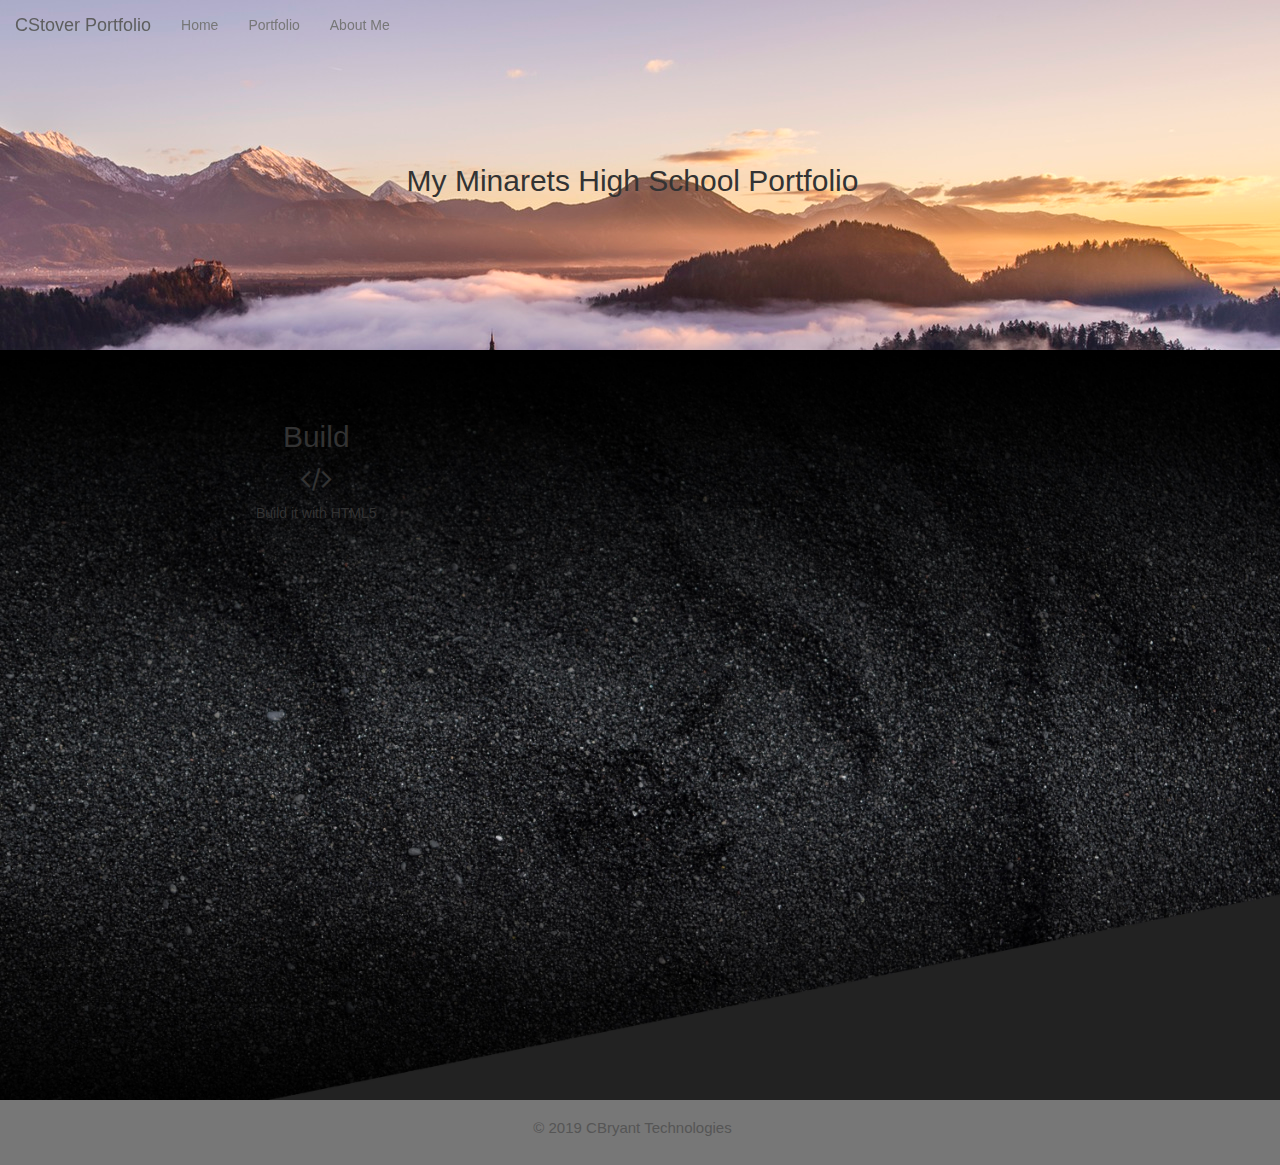
==== index.html @ f0dc2156 "Initial commit" ====
<!DOCTYPE html>
<html lang="en">
  <head>
    <meta charset="utf-8">
    <meta http-equiv="X-UA-Compatible" content="IE=edge">
    <meta name="viewport" content="width=device-width, initial-scale=1">
    <!-- The above 3 meta tags *must* come first in the head; any other head content must come *after* these tags -->
    <title>CS Portfolio</title>

    <!-- Fonts -->
    <link href='https://fonts.googleapis.com/css?family=Ubuntu:400,400italic,700|Raleway:400,400italic,700|Quicksand:400,700' rel='stylesheet' type='text/css'>

    <!-- Font Awesome -->
    <link rel="stylesheet" href="font-awesome-4.6.3/css/font-awesome.min.css">

    <!-- Bootstrap -->
    <link href="css/bootstrap.min.css" rel="stylesheet">
    <link rel="stylesheet" href="css/main.css">

    <!-- HTML5 shim and Respond.js for IE8 support of HTML5 elements and media queries -->
    <!-- WARNING: Respond.js doesn't work if you view the page via file:// -->
    <!--[if lt IE 9]>
      <script src="https://oss.maxcdn.com/html5shiv/3.7.2/html5shiv.min.js"></script>
      <script src="https://oss.maxcdn.com/respond/1.4.2/respond.min.js"></script>
    <![endif]-->
  </head>
  <body>

    <!-- Nav -->
    <nav class="navbar navbar-default navbar-fixed-top navigation">
      <div class="container-fluid">
        <!-- Brand and toggle get grouped for better mobile display -->
        <div class="navbar-header">
          <button type="button" class="navbar-toggle collapsed" data-toggle="collapse" data-target="#bs-example-navbar-collapse-1" aria-expanded="false">
            <span class="sr-only">Toggle navigation</span>
            <span class="icon-bar"></span>
            <span class="icon-bar"></span>
            <span class="icon-bar"></span>
          </button>
          <a class="navbar-brand" href="index.html">CStover Portfolio</a>
        </div>

        <!-- Collect the nav links, forms, and other content for toggling -->
        <div class="collapse navbar-collapse" id="bs-example-navbar-collapse-1">
          <ul class="nav navbar-nav">
            <li><a href="index.html">Home</a></li>
            <li><a href="portfolio.html">Portfolio</a></li>
            <li><a href="about.html">About Me</a></li>
          </ul>
        </div><!-- /.navbar-collapse -->
      </div><!-- /.container-fluid -->
    </nav>
    <!-- Nav End -->

    <!-- Hero -->
    <div id="hero" class="img-responsive">
      <div class="row">
        <div class="col-sm-6 col-sm-offset-3 quote-box">
          <h2>My Minarets High School Portfolio</h2>
        </div>
      </div>
    </div>
    <!-- Hero End -->

    <!-- Skills -->
    <div id="homeMe">
      <div class="row">
        <div class="col-sm-12 about-box">
          <div class="col-sm-2 col-sm-offset-2 steps">
            <h2>Build</h2>
            <i class="fa fa-code" aria-hidden="true"></i>
            <p>Build it with HTML5</p>
          </div>
        </div>
      </div>
    </div>
    <!-- Skills End -->

    <!-- Footer -->
    <footer class="row">
      <div class="col-sm-12">
        <h3>&copy; 2019 CBryant Technologies</h3>
      </div>
    </footer>




    <!-- jQuery (necessary for Bootstrap's JavaScript plugins) -->
    <script src="https://ajax.googleapis.com/ajax/libs/jquery/1.11.3/jquery.min.js"></script>
    <!-- Include all compiled plugins (below), or include individual files as needed -->
    <script src="js/bootstrap.min.js"></script>
  </body>
</html>
---- css/main.css ----
/* Fonts */



/* Nav */

.navigation{
  background-color: rgba(0,0,0,0);
  border: none;
}

/* Hero */

#hero{
  background-image: url("../img/home-hero.jpg");
  background-attachment: scroll;
  background-size: cover;
  min-height: 350px;
}

#hero h2{
  text-align: center;
  position: relative;
  top: 40px;
}

.quote-box{
  padding-top: 8%;
}

/* Home Me */

#homeMe{
  /* height: 300px;
  background-color: #999;
  border: 10px solid;
  border-color: #777 */
  background-image: url("../img/charcoal_background_cut.jpg");
  background-size: cover;
  min-height: 750px;
}

.about-box{
  padding-top: 50px;
}

.about-box i{
  font-size: 30px;
  padding-bottom: 10px;
}

.steps{
  text-align: center;
}

/* Footer */

footer{
  height: 65px;
  background-color: #777;
}

footer h3{
  text-align: center;
  color: #555;
  font-size: 15px;
}
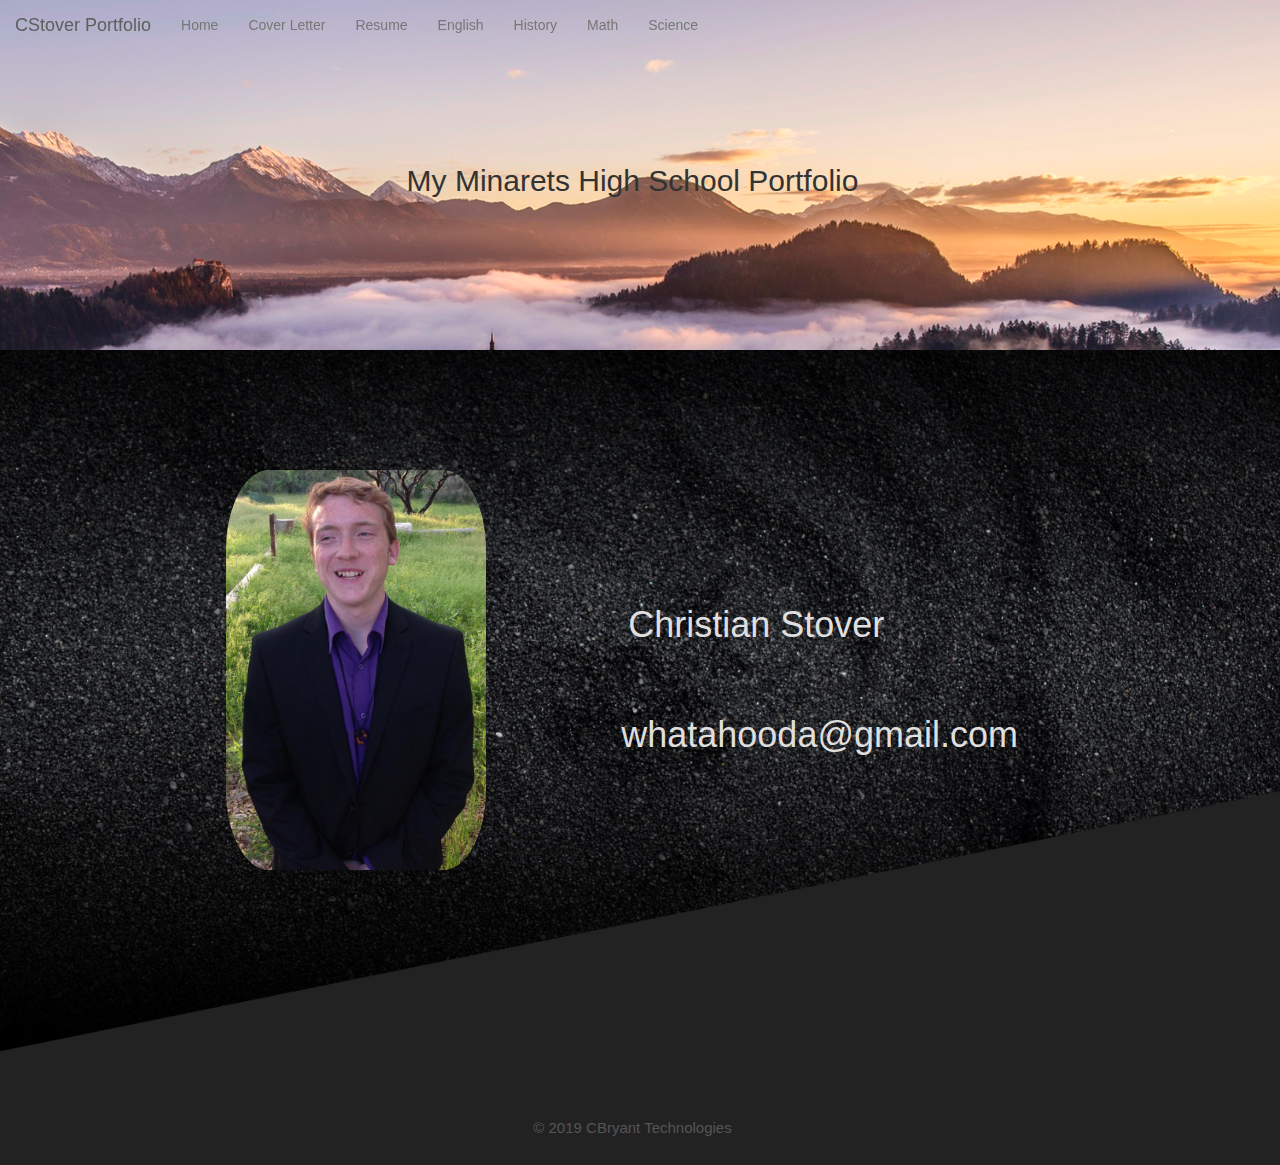
==== commit 5a91791e: "Resume and English pages" ====
--- a/index.html
+++ b/index.html
@@ -6,6 +6,9 @@
     <meta name="viewport" content="width=device-width, initial-scale=1">
     <!-- The above 3 meta tags *must* come first in the head; any other head content must come *after* these tags -->
     <title>CS Portfolio</title>
+
+    <!-- Favicon Logo -->
+    <link rel="icon" href="img/minarets-favicon-logo.png">
 
     <!-- Fonts -->
     <link href='https://fonts.googleapis.com/css?family=Ubuntu:400,400italic,700|Raleway:400,400italic,700|Quicksand:400,700' rel='stylesheet' type='text/css'>
@@ -44,8 +47,12 @@
         <div class="collapse navbar-collapse" id="bs-example-navbar-collapse-1">
           <ul class="nav navbar-nav">
             <li><a href="index.html">Home</a></li>
-            <li><a href="portfolio.html">Portfolio</a></li>
-            <li><a href="about.html">About Me</a></li>
+            <li><a href="cover-letter.html">Cover Letter</a></li>
+            <li><a href="resume.html">Resume</a></li>
+            <li><a href="english.html">English</a></li>
+            <li><a href="history.html">History</a></li>
+            <li><a href="math.html">Math</a></li>
+            <li><a href="science.html">Science</a></li>
           </ul>
         </div><!-- /.navbar-collapse -->
       </div><!-- /.container-fluid -->
@@ -62,19 +69,22 @@
     </div>
     <!-- Hero End -->
 
-    <!-- Skills -->
+    <!-- Home Page -->
     <div id="homeMe">
       <div class="row">
+
         <div class="col-sm-12 about-box">
-          <div class="col-sm-2 col-sm-offset-2 steps">
-            <h2>Build</h2>
-            <i class="fa fa-code" aria-hidden="true"></i>
-            <p>Build it with HTML5</p>
+          <img src="img/Pro-Portrait.jpg" class="col-sm-2 portrait col-sm-offset-2">
+          <div class="col-sm-2 col-sm-offset-1 steps home-name">
+            <h1>Christian Stover</h1>
+            <!-- <i class="fa fa-code" aria-hidden="true"></i> -->
+            <h1>  </h1>
+            <h1>whatahooda@gmail.com</h1>
           </div>
         </div>
       </div>
     </div>
-    <!-- Skills End -->
+    <!-- Home Page End -->
 
     <!-- Footer -->
     <footer class="row">
--- a/css/main.css
+++ b/css/main.css
@@ -34,10 +34,20 @@
   /* height: 300px;
   background-color: #999;
   border: 10px solid;
-  border-color: #777 */
+  border-color: #222; */
   background-image: url("../img/charcoal_background_cut.jpg");
+  background-position: bottom;
   background-size: cover;
   min-height: 750px;
+}
+
+.portrait{
+  width: 290px;
+  height: 400px;
+  margin-top: 70px;
+  object-fit: cover;
+  object-position: bottom;
+  border-radius: 20%;
 }
 
 .about-box{
@@ -53,11 +63,21 @@
   text-align: center;
 }
 
+.home-name{
+  margin-top: 170px;
+  width: 300px;
+}
+
+.home-name h1{
+  color: #dfdfdf;
+  padding-top: 15px;
+}
+
 /* Footer */
 
 footer{
   height: 65px;
-  background-color: #777;
+  background-color: #222;
 }
 
 footer h3{
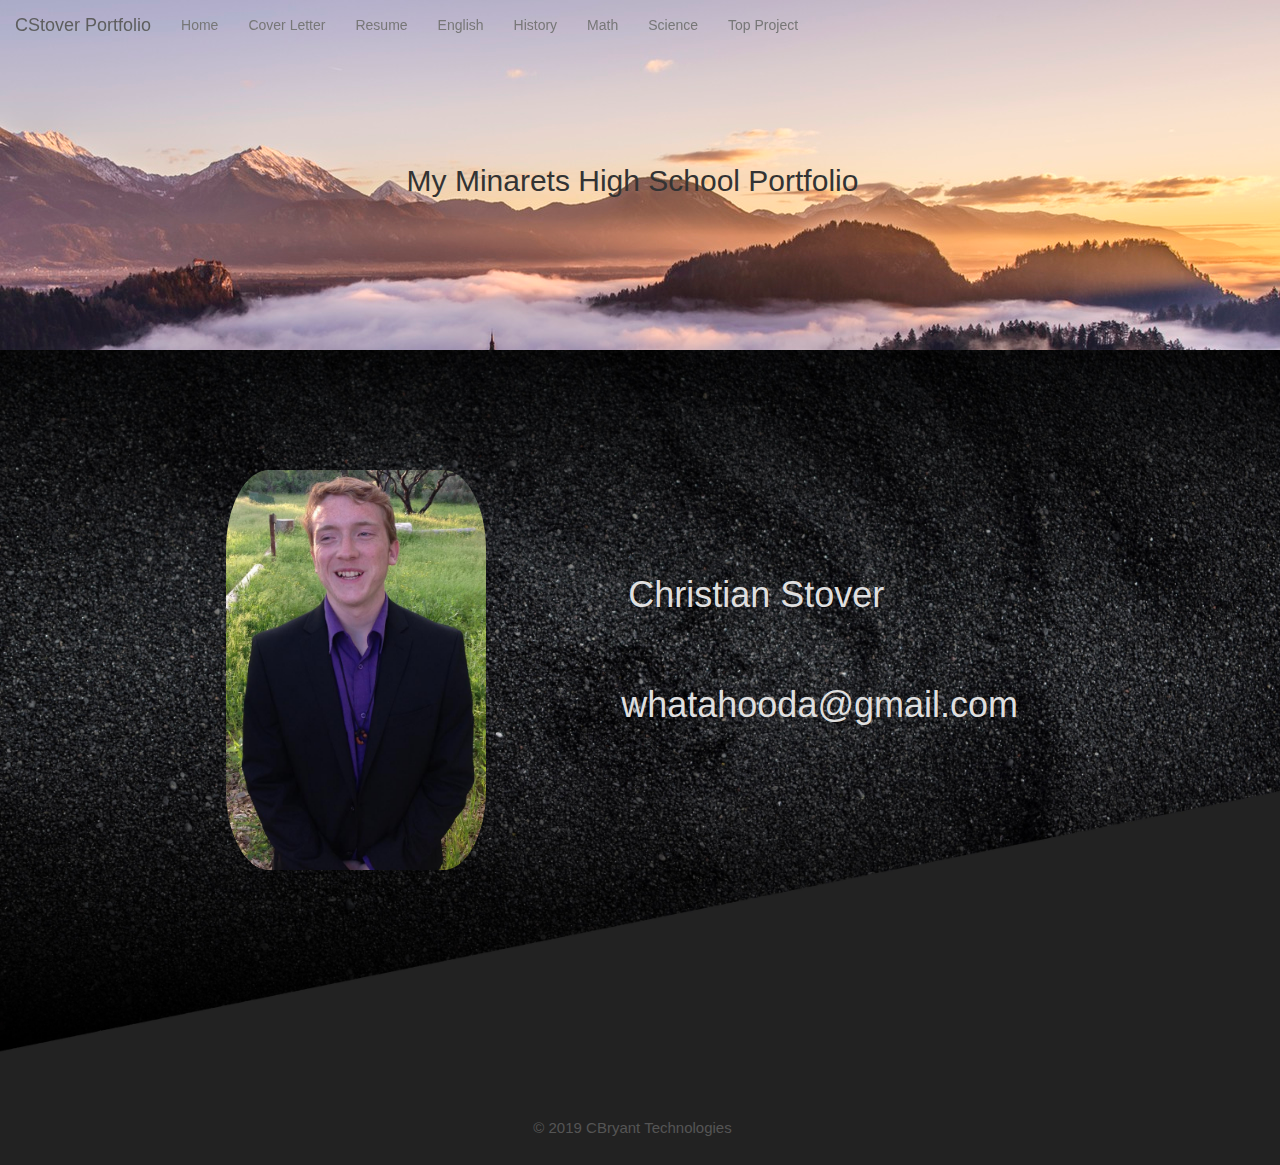
==== commit 87fdc681: "Added Top Project Page" ====
--- a/index.html
+++ b/index.html
@@ -53,6 +53,7 @@
             <li><a href="history.html">History</a></li>
             <li><a href="math.html">Math</a></li>
             <li><a href="science.html">Science</a></li>
+            <li><a href="top-project.html">Top Project</a></li>
           </ul>
         </div><!-- /.navbar-collapse -->
       </div><!-- /.container-fluid -->
--- a/css/main.css
+++ b/css/main.css
@@ -64,7 +64,7 @@
 }
 
 .home-name{
-  margin-top: 170px;
+  margin-top: 140px;
   width: 300px;
 }
 
